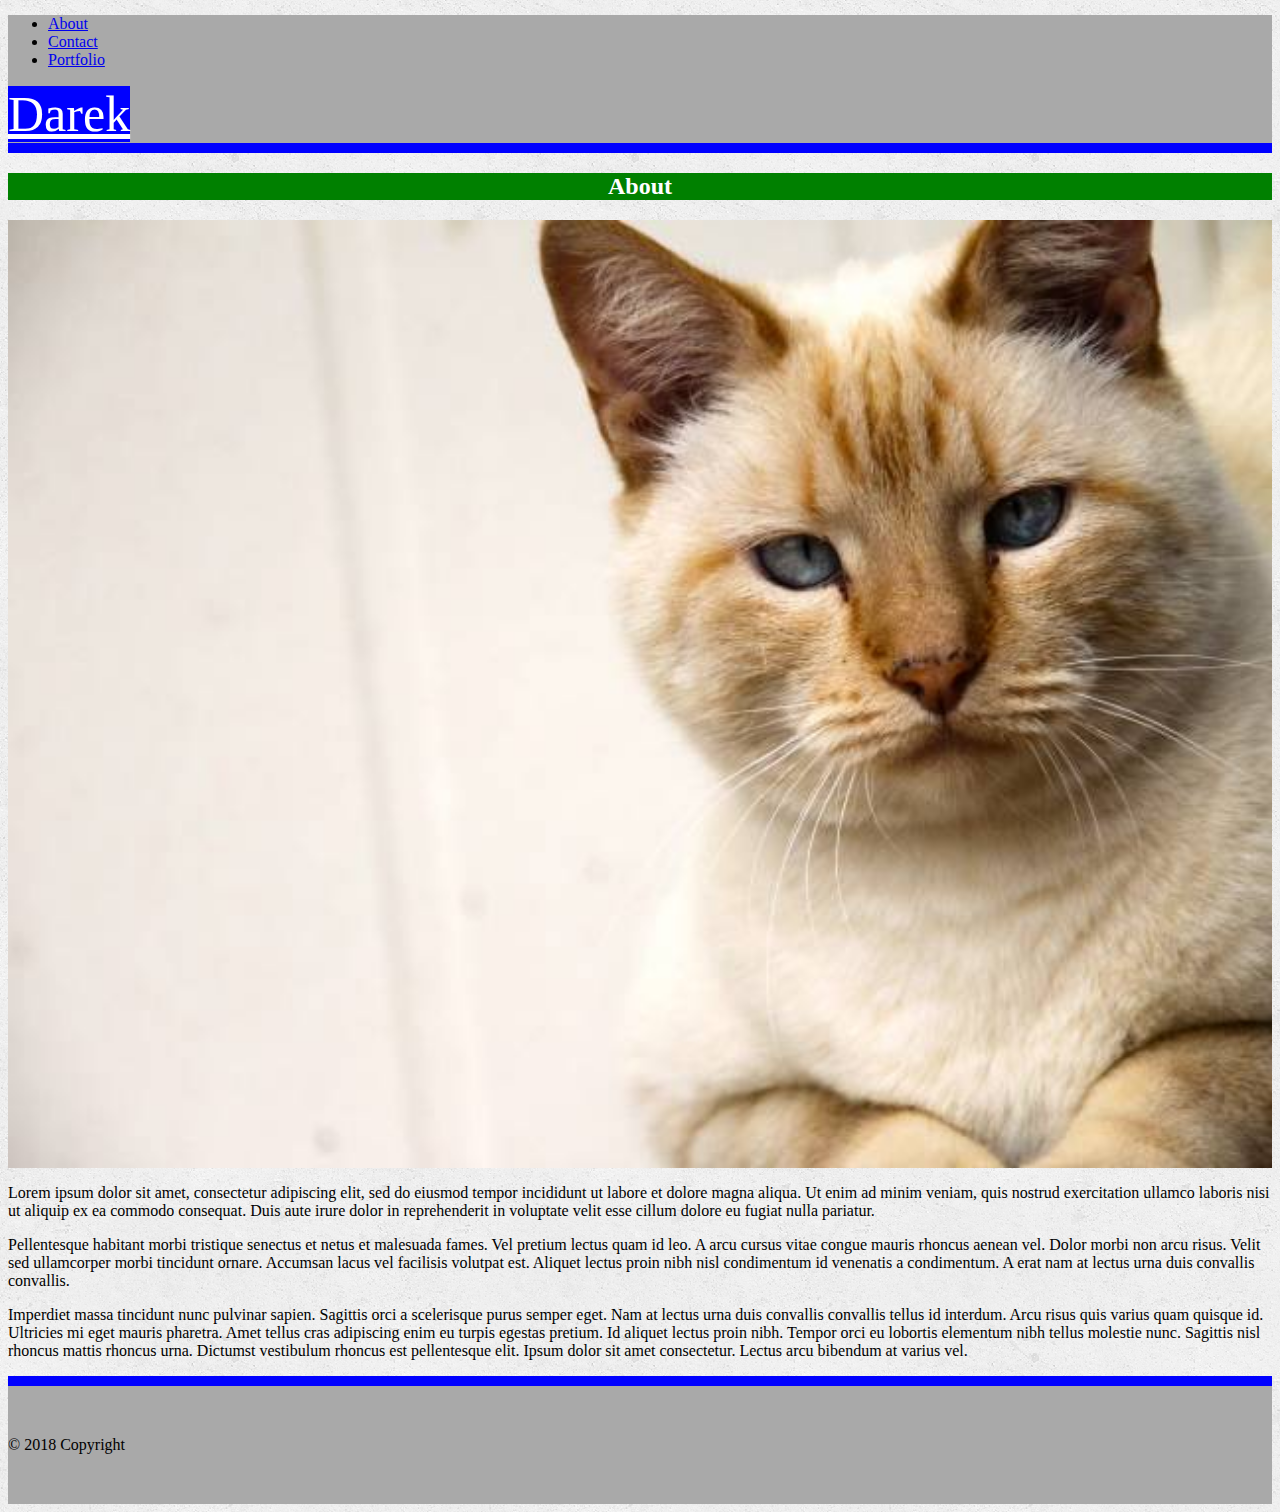
==== index.html @ 70426cdc "homework 2" ====
<!DOCTYPE <!DOCTYPE html>
<html>
<head>
    <meta name="viewport" content="width=device-width, initial-scale=1">
    <link rel="stylesheet" href="https://stackpath.bootstrapcdn.com/bootstrap/4.1.3/css/bootstrap.min.css" integrity="sha384-MCw98/SFnGE8fJT3GXwEOngsV7Zt27NXFoaoApmYm81iuXoPkFOJwJ8ERdknLPMO" crossorigin="anonymous">
    <link rel="stylesheet" type="text/css" media="screen" href="assets/css/style.css">
</head>
<body>
    <header id="masthead">
        <div class="container">
            <ul class="nav justify-content-end">
                <li class="nav-item">
                  <a class="nav-link active" href="index.html">About</a>
                </li>
                <li class="nav-item">
                  <a class="nav-link" href="contact.html">Contact</a>
                </li>
                <li class="nav-item">
                  <a class="nav-link" href="portfolio.html">Portfolio</a>
                </li>
            </ul>
            <a href="index.html" id="logo">Darek</a>
        </header>
        </div>
        <div class="container">
            <div class="row">
                <div class="col-md-3">
                    <h2>About</h2>
                </div>
            </div>
            <div class="row">
                <div class="col-md-4">
                    <img src="assets/images/cat.jpg" alt="cat picture" style="width:100%;">
                </div>
                <div class="col-md-8">
                    <p>Lorem ipsum dolor sit amet, consectetur adipiscing elit, sed do eiusmod tempor incididunt ut labore et dolore magna aliqua. Ut enim ad minim veniam, quis nostrud exercitation ullamco laboris nisi ut aliquip ex ea commodo consequat. Duis aute irure dolor in reprehenderit in voluptate velit esse cillum dolore eu fugiat nulla pariatur.</p>
                    <p>Pellentesque habitant morbi tristique senectus et netus et malesuada fames. Vel pretium lectus quam id leo. A arcu cursus vitae congue mauris rhoncus aenean vel. Dolor morbi non arcu risus. Velit sed ullamcorper morbi tincidunt ornare. Accumsan lacus vel facilisis volutpat est. Aliquet lectus proin nibh nisl condimentum id venenatis a condimentum. A erat nam at lectus urna duis convallis convallis.</p>
                </div>
                <div class="col-md-12">
                    <p>Imperdiet massa tincidunt nunc pulvinar sapien. Sagittis orci a scelerisque purus semper eget. Nam at lectus urna duis convallis convallis tellus id interdum. Arcu risus quis varius quam quisque id. Ultricies mi eget mauris pharetra. Amet tellus cras adipiscing enim eu turpis egestas pretium. Id aliquet lectus proin nibh. Tempor orci eu lobortis elementum nibh tellus molestie nunc. Sagittis nisl rhoncus mattis rhoncus urna. Dictumst vestibulum rhoncus est pellentesque elit. Ipsum dolor sit amet consectetur. Lectus arcu bibendum at varius vel.</p>
                </div>
            </div>
        </div>
        <footer class="page-footer">
                <div class="footer-copyright text-center py-3">© 2018 Copyright</div>
        </footer>
    
</body>
</html>
---- assets/css/style.css ----
/* portfolio images*/
.imgport {
    width: 300px;
    margin-bottom: 20px;
}
.imgtag {
    position: absolute;
    bottom: 20px;
    width: 300px;
    padding: 15px;
    margin-bottom: 0;
    font-weight: 300;
    line-height: 30px;
    color: #ffffff;
    text-align: center;
    background: darkgreen;
    border-bottom: 0;
}

/* general */
body {
    background-image: url("../images/concrete_seamless.png");
}
h2 {
    background-color: green;
    text-align: center;
    color: white;
}
#logo {
    background-color: blue;
    color: white;
    padding: 15px, 30px;
    font-size: 50px;
}
.container {
    margin-top: 15px;
}
.porthead {
    margin: 5px 10px;
    padding: 5px 90px;
}

/* header */
#masthead {
    background-color: darkgray;
    border-bottom: 10px solid blue;
}

/* footer */
footer {
    background-color: darkgray;
    padding-top: 50px;
    padding-bottom: 50px;
    border-top: 10px solid blue;
}
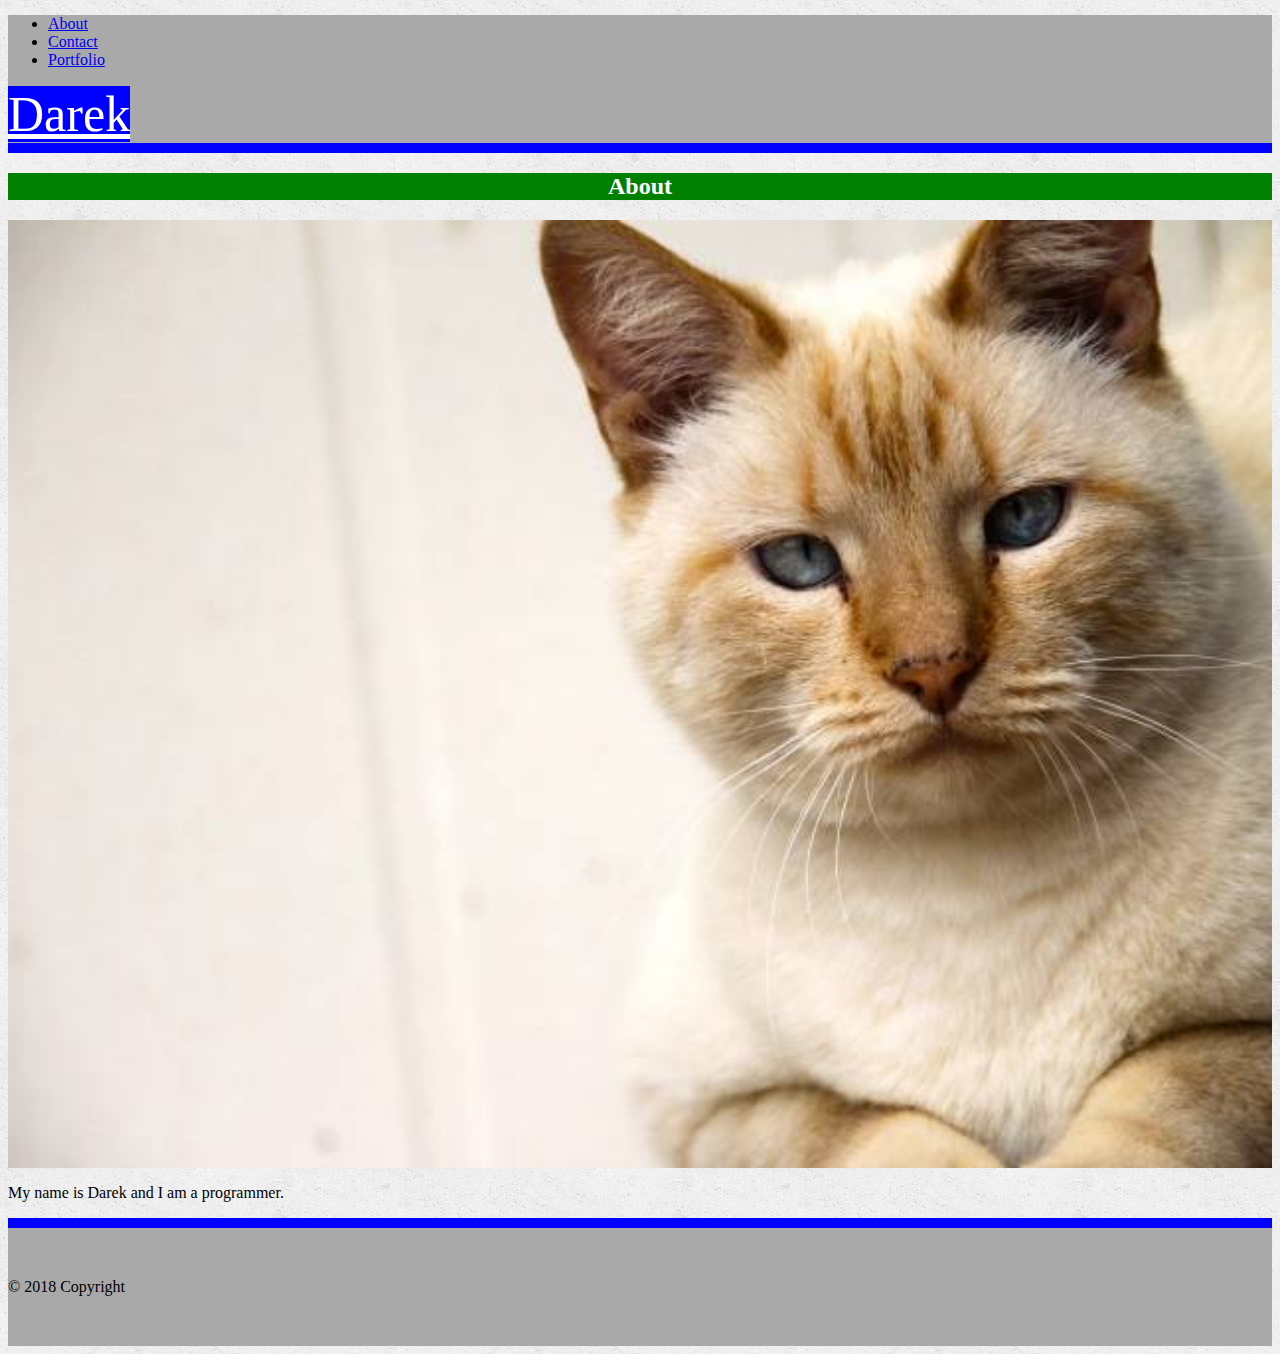
==== commit 1485aae3: "updated" ====
--- a/index.html
+++ b/index.html
@@ -33,17 +33,18 @@
                     <img src="assets/images/cat.jpg" alt="cat picture" style="width:100%;">
                 </div>
                 <div class="col-md-8">
-                    <p>Lorem ipsum dolor sit amet, consectetur adipiscing elit, sed do eiusmod tempor incididunt ut labore et dolore magna aliqua. Ut enim ad minim veniam, quis nostrud exercitation ullamco laboris nisi ut aliquip ex ea commodo consequat. Duis aute irure dolor in reprehenderit in voluptate velit esse cillum dolore eu fugiat nulla pariatur.</p>
-                    <p>Pellentesque habitant morbi tristique senectus et netus et malesuada fames. Vel pretium lectus quam id leo. A arcu cursus vitae congue mauris rhoncus aenean vel. Dolor morbi non arcu risus. Velit sed ullamcorper morbi tincidunt ornare. Accumsan lacus vel facilisis volutpat est. Aliquet lectus proin nibh nisl condimentum id venenatis a condimentum. A erat nam at lectus urna duis convallis convallis.</p>
+                    <p>My name is Darek and I am a programmer.</p>
+                    <p></p>
                 </div>
                 <div class="col-md-12">
-                    <p>Imperdiet massa tincidunt nunc pulvinar sapien. Sagittis orci a scelerisque purus semper eget. Nam at lectus urna duis convallis convallis tellus id interdum. Arcu risus quis varius quam quisque id. Ultricies mi eget mauris pharetra. Amet tellus cras adipiscing enim eu turpis egestas pretium. Id aliquet lectus proin nibh. Tempor orci eu lobortis elementum nibh tellus molestie nunc. Sagittis nisl rhoncus mattis rhoncus urna. Dictumst vestibulum rhoncus est pellentesque elit. Ipsum dolor sit amet consectetur. Lectus arcu bibendum at varius vel.</p>
+                    <p></p>
                 </div>
             </div>
         </div>
         <footer class="page-footer">
                 <div class="footer-copyright text-center py-3">© 2018 Copyright</div>
         </footer>
+        <script src="assets/javascript/app.js"></script>
     
 </body>
 </html>